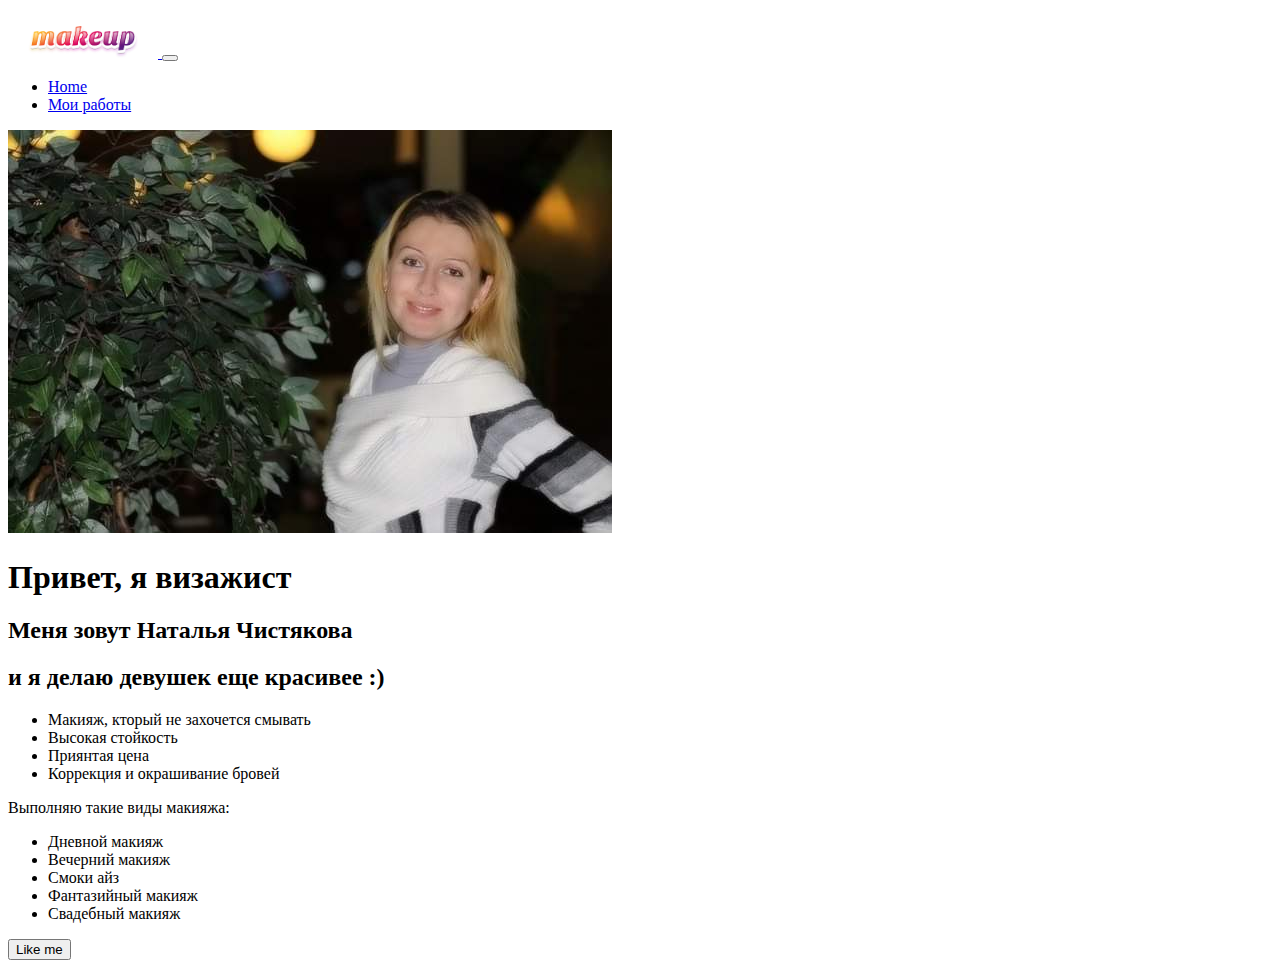
==== index.html @ e4b9e1b7 "add fix href" ====
<!DOCTYPE html>
<html lang="en">
  <head>
    <meta charset="UTF-8" />
    <meta name="viewport" content="width=device-width, initial-scale=1.0" />

    <title>Visagiste Nataliia Chystiakova</title>
    <link
      href="https://cdn.jsdelivr.net/npm/bootstrap@5.3.2/dist/css/bootstrap.min.css"
      rel="stylesheet"
      integrity="sha384-T3c6CoIi6uLrA9TneNEoa7RxnatzjcDSCmG1MXxSR1GAsXEV/Dwwykc2MPK8M2HN"
      crossorigin="anonymous"
    />
    <script
      src="https://cdn.jsdelivr.net/npm/bootstrap@5.3.2/dist/js/bootstrap.bundle.min.js"
      integrity="sha384-C6RzsynM9kWDrMNeT87bh95OGNyZPhcTNXj1NW7RuBCsyN/o0jlpcV8Qyq46cDfL"
      crossorigin="anonymous"
    ></script>
    <link href="static/styles/index.css" rel="stylesheet" />
  </head>
  <body>
    <!-- !*navbar*!  bg-body-tertiary-->
    <nav class="navbar navbar-expand-lg navbar-dark bg-dark">
      <div class="container">
        <a class="navbar-brand p-0" href="index.html">
          <img src="static/logo/makeup.png" alt="makeup" width="150" />
        </a>

        <button
          class="navbar-toggler"
          type="button"
          data-bs-toggle="collapse"
          data-bs-target="#navbarNav"
          aria-controls="navbarNav"
          aria-expanded="false"
          aria-label="Toggle navigation"
        >
          <span class="navbar-toggler-icon"></span>
        </button>
        <div class="collapse navbar-collapse" id="navbarNav">
          <ul class="navbar-nav">
            <li class="nav-item">
              <a class="nav-link active" aria-current="page" href="index.html"
                >Home</a
              >
            </li>
            <li class="nav-item">
              <a class="nav-link" href="my_works.html">Мои работы</a>
            </li>
          </ul>
        </div>
      </div>
    </nav>
    <!-- !*navbar*! -->
    <div>
      <img src="static/images/Natalina.jpg" alt="Фото Наталья Чистякова" />
      <h1>Привет, я визажист</h1>
      <h2>Меня зовут Наталья Чистякова</h2>
      <h2>и я делаю девушек еще красивее :)</h2>
      <ul>
        <li>Макияж, кторый не захочется смывать</li>
        <li>Высокая стойкость</li>
        <li>Приянтая цена</li>
        <li>Коррекция и окрашивание бровей</li>
      </ul>
      <p>Выполняю такие виды макияжа:</p>
      <ul>
        <li>Дневной макияж</li>
        <li>Вечерний макияж</li>
        <li>Смоки айз</li>
        <li>Фантазийный макияж</li>
        <li>Свадебный макияж</li>
      </ul>
      <button>Like me</button>
    </div>
  </body>
</html>
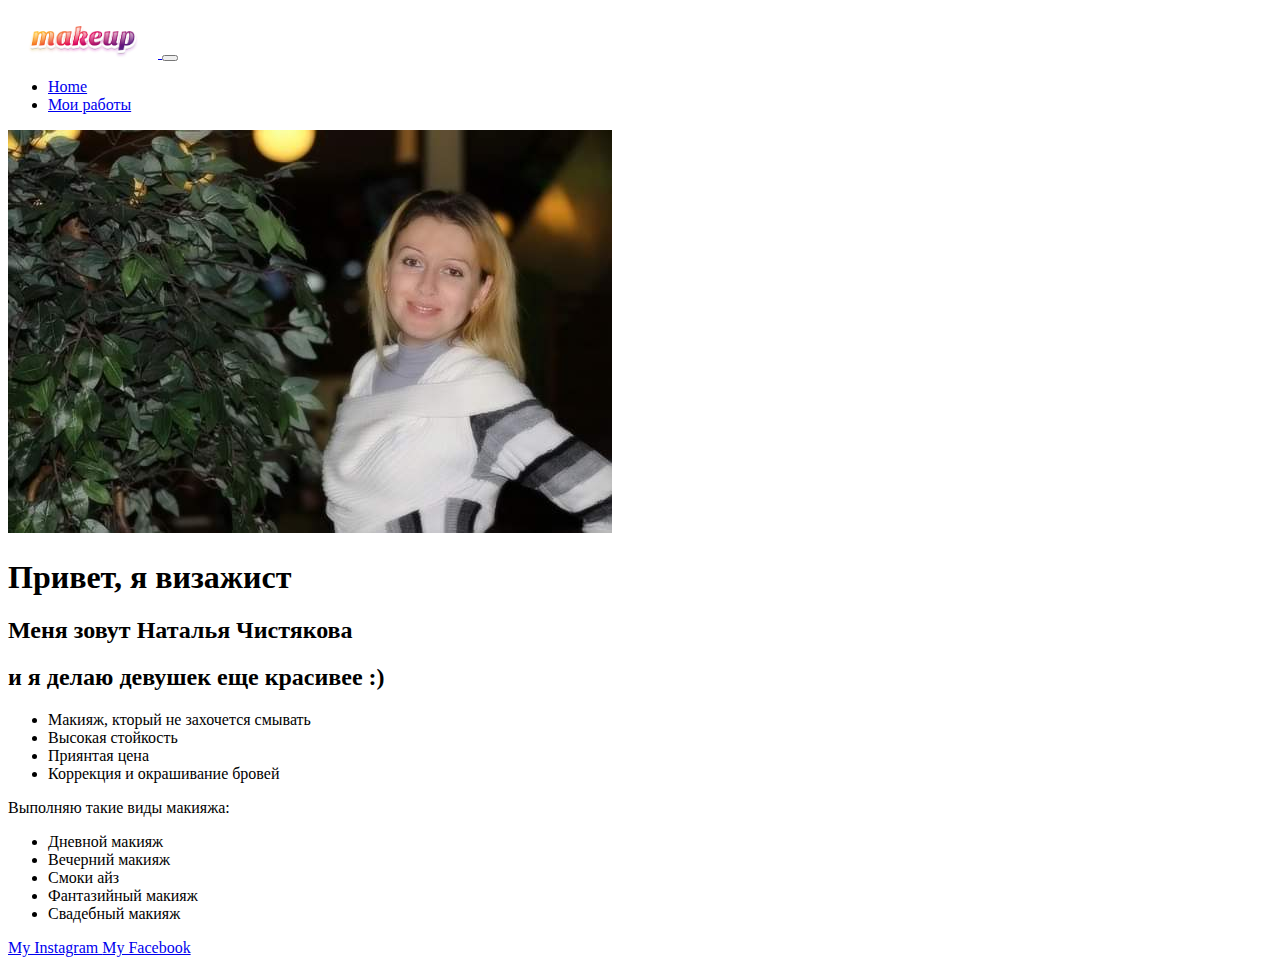
==== commit b70d7703: "add styles" ====
--- a/index.html
+++ b/index.html
@@ -52,26 +52,43 @@
       </div>
     </nav>
     <!-- !*navbar*! -->
-    <div>
-      <img src="static/images/Natalina.jpg" alt="Фото Наталья Чистякова" />
-      <h1>Привет, я визажист</h1>
-      <h2>Меня зовут Наталья Чистякова</h2>
-      <h2>и я делаю девушек еще красивее :)</h2>
-      <ul>
-        <li>Макияж, кторый не захочется смывать</li>
-        <li>Высокая стойкость</li>
-        <li>Приянтая цена</li>
-        <li>Коррекция и окрашивание бровей</li>
-      </ul>
-      <p>Выполняю такие виды макияжа:</p>
-      <ul>
-        <li>Дневной макияж</li>
-        <li>Вечерний макияж</li>
-        <li>Смоки айз</li>
-        <li>Фантазийный макияж</li>
-        <li>Свадебный макияж</li>
-      </ul>
-      <button>Like me</button>
+    <div class="container text-center my-5">
+      <div class="row">
+        <div class="col-lg-6 col-md-8 mx-auto">
+          <img src="static/images/Natalina.jpg" alt="Фото Наталья Чистякова" />
+          <h1 class="fw-light">Привет, я визажист</h1>
+          <h2 class="fw-light">Меня зовут Наталья Чистякова</h2>
+          <h2 class="fw-light">и я делаю девушек еще красивее :)</h2>
+          <ul class="lead text-muted">
+            <li>Макияж, кторый не захочется смывать</li>
+            <li>Высокая стойкость</li>
+            <li>Приянтая цена</li>
+            <li>Коррекция и окрашивание бровей</li>
+          </ul>
+          <p class="lead">Выполняю такие виды макияжа:</p>
+          <ul class="lead text-muted">
+            <li>Дневной макияж</li>
+            <li>Вечерний макияж</li>
+            <li>Смоки айз</li>
+            <li>Фантазийный макияж</li>
+            <li>Свадебный макияж</li>
+          </ul>
+          <a
+            href="https://www.instagram.com/chistyakova_make_up_brows?utm_source=qr&igsh=azgydWFsdDQ4Y3Zk"
+            target="_blank"
+            class="btn btn-primary"
+          >
+            My Instagram
+          </a>
+          <a
+            href="https://www.facebook.com/profile.php?id=100024981345627"
+            target="_blank"
+            class="btn btn-secondary"
+          >
+            My Facebook
+          </a>
+        </div>
+      </div>
     </div>
   </body>
 </html>
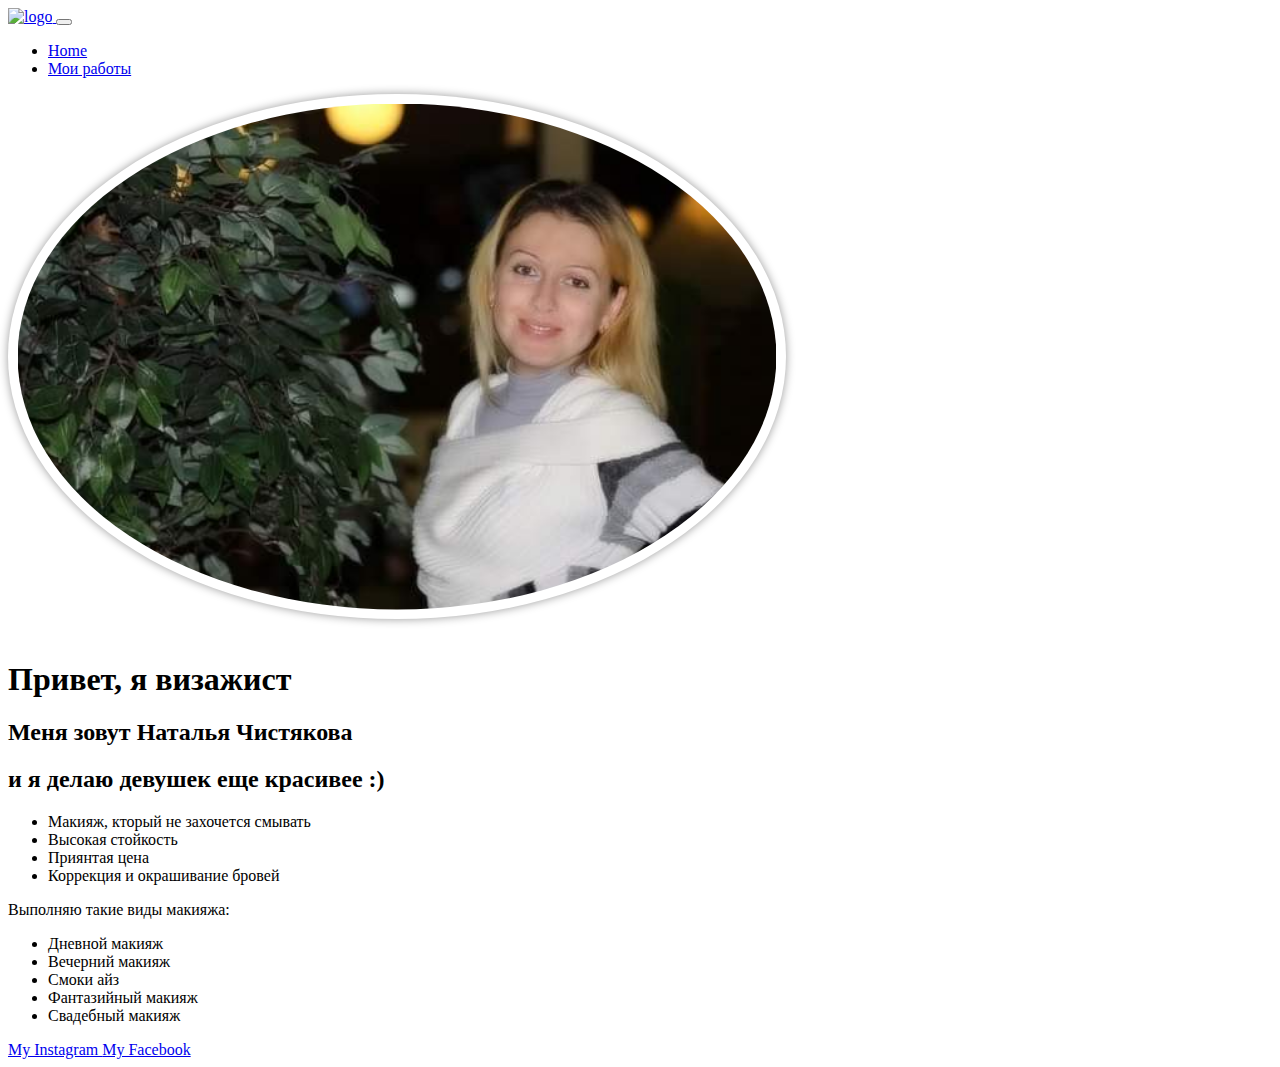
==== commit 59bc8c40: "add styles index.css" ====
--- a/index.html
+++ b/index.html
@@ -23,7 +23,7 @@
     <nav class="navbar navbar-expand-lg navbar-dark bg-dark">
       <div class="container">
         <a class="navbar-brand p-0" href="index.html">
-          <img src="static/logo/makeup.png" alt="makeup" width="150" />
+          <img src="static/logo/logo.png" alt="logo" width="150" />
         </a>
 
         <button
@@ -55,7 +55,11 @@
     <div class="container text-center my-5">
       <div class="row">
         <div class="col-lg-6 col-md-8 mx-auto">
-          <img src="static/images/Natalina.jpg" alt="Фото Наталья Чистякова" />
+          <img
+            src="static/images/Natalina.jpg"
+            alt="Фото Наталья Чистякова"
+            class="rounded-img"
+          />
           <h1 class="fw-light">Привет, я визажист</h1>
           <h2 class="fw-light">Меня зовут Наталья Чистякова</h2>
           <h2 class="fw-light">и я делаю девушек еще красивее :)</h2>
--- a/static/styles/index.css
+++ b/static/styles/index.css
@@ -0,0 +1,7 @@
+.rounded-img {
+  width: 60%;
+  border-radius: 50%;
+  box-shadow: 0 0 10px rgba(0, 0, 0, 0.4);
+  padding: 0.6em;
+  margin-bottom: 1em;
+}
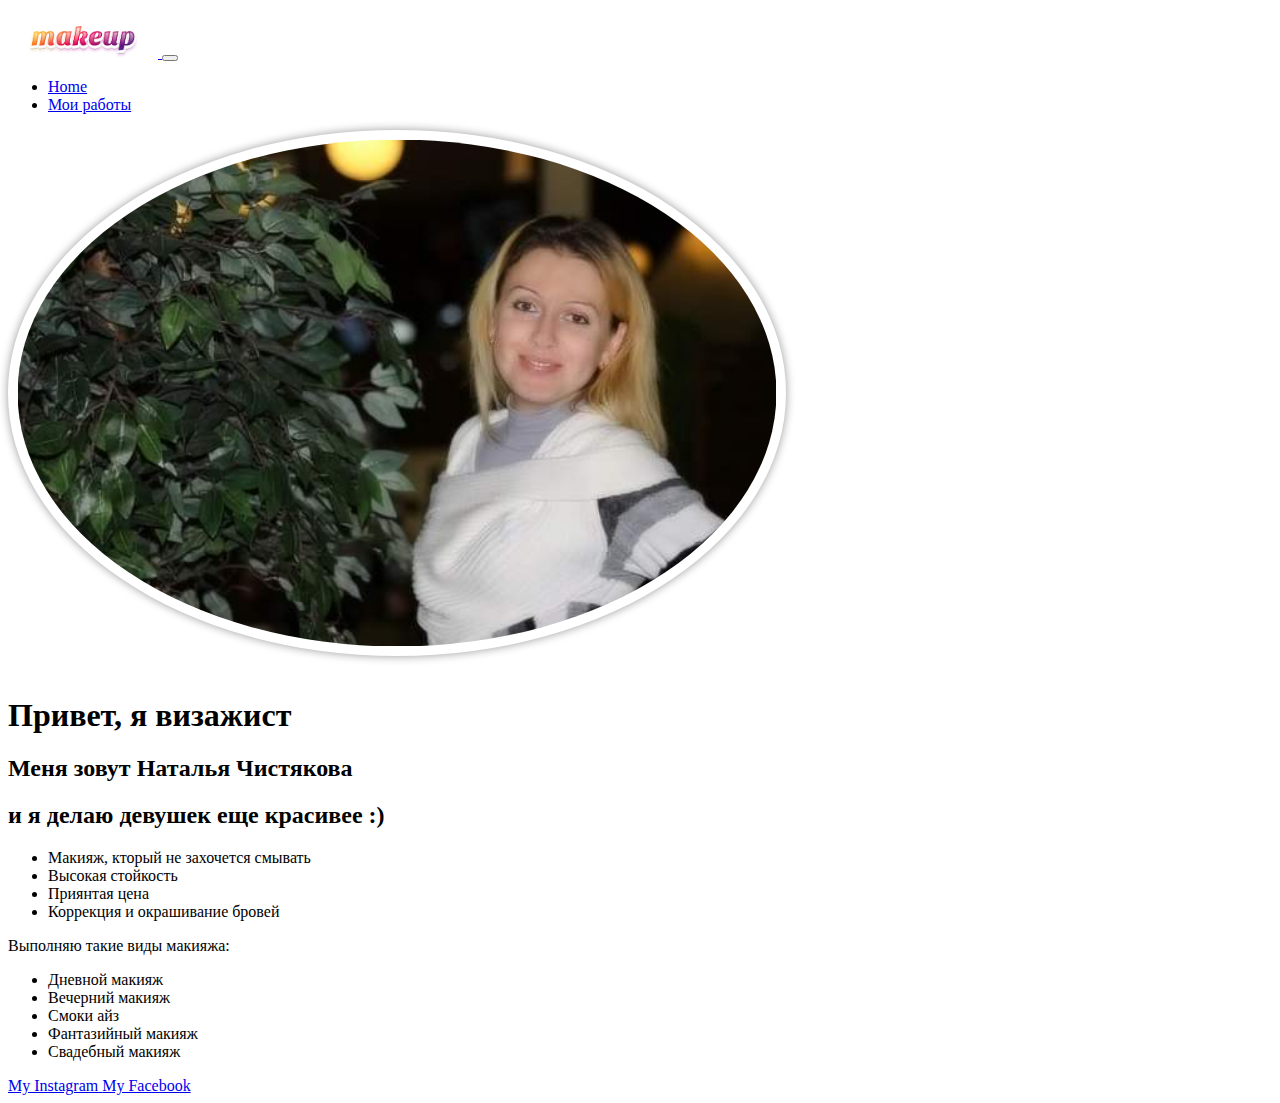
==== commit 4d3a59b3: "add favicon" ====
--- a/index.html
+++ b/index.html
@@ -17,6 +17,27 @@
       crossorigin="anonymous"
     ></script>
     <link href="static/styles/index.css" rel="stylesheet" />
+    <link
+      rel="apple-touch-icon"
+      sizes="180x180"
+      href="/my_hobby_makeup/static/favicon/apple-touch-icon.png"
+    />
+    <link
+      rel="icon"
+      type="image/png"
+      sizes="32x32"
+      href="/my_hobby_makeup/static/favicon/favicon-32x32.png"
+    />
+    <link
+      rel="icon"
+      type="image/png"
+      sizes="16x16"
+      href="/my_hobby_makeup/static/favicon/favicon-16x16.png"
+    />
+    <link
+      rel="manifest"
+      href="/my_hobby_makeup/static/favicon/site.webmanifest"
+    />
   </head>
   <body>
     <!-- !*navbar*!  bg-body-tertiary-->
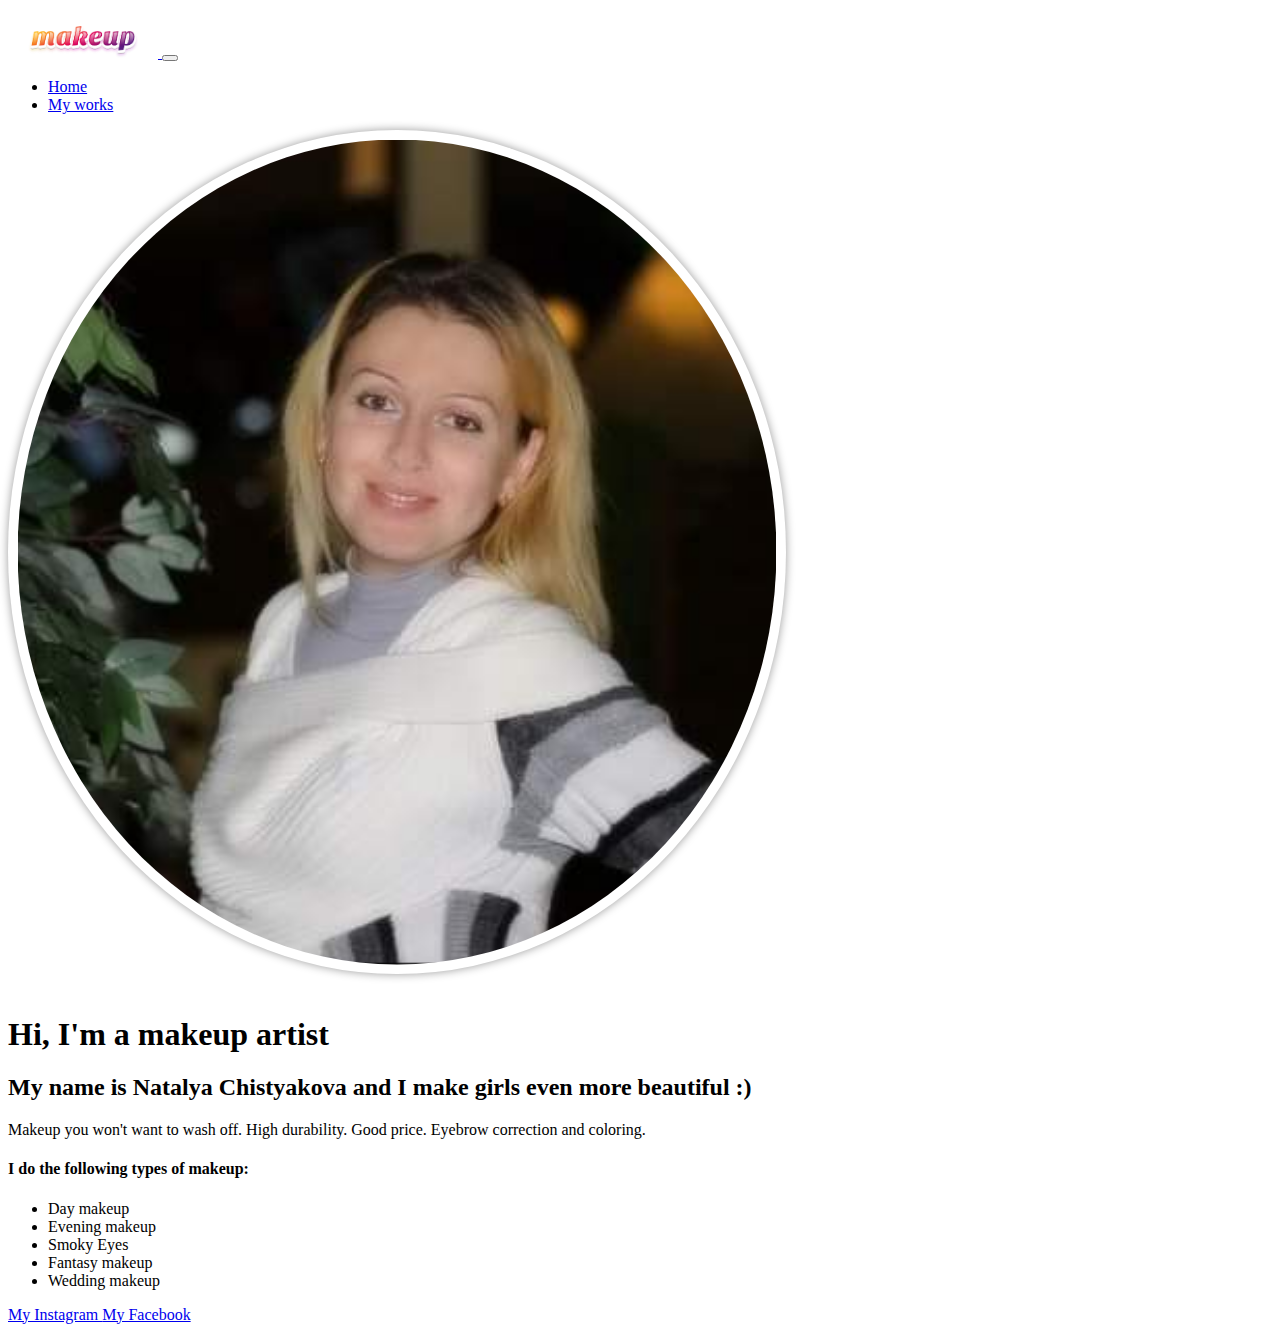
==== commit d363ca96: "fix index.html" ====
--- a/index.html
+++ b/index.html
@@ -4,7 +4,7 @@
     <meta charset="UTF-8" />
     <meta name="viewport" content="width=device-width, initial-scale=1.0" />
 
-    <title>Visagiste Nataliia Chystiakova</title>
+    <title>Makeup artist Nataliia Chystiakova</title>
     <link
       href="https://cdn.jsdelivr.net/npm/bootstrap@5.3.2/dist/css/bootstrap.min.css"
       rel="stylesheet"
@@ -66,7 +66,7 @@
               >
             </li>
             <li class="nav-item">
-              <a class="nav-link" href="my_works.html">Мои работы</a>
+              <a class="nav-link" href="my_works.html">My works</a>
             </li>
           </ul>
         </div>
@@ -77,26 +77,28 @@
       <div class="row">
         <div class="col-lg-6 col-md-8 mx-auto">
           <img
-            src="static/images/Natalina.jpg"
+            src="static/images/Natalina.png"
             alt="Фото Наталья Чистякова"
             class="rounded-img"
           />
-          <h1 class="fw-light">Привет, я визажист</h1>
-          <h2 class="fw-light">Меня зовут Наталья Чистякова</h2>
-          <h2 class="fw-light">и я делаю девушек еще красивее :)</h2>
+          <h1 class="fw-light">Hi, I'm a makeup artist</h1>
+          <h2 class="fw-light">
+            My name is Natalya Chistyakova and I make girls even more beautiful
+            :)
+          </h2>
+
+          <p class="lead text-muted">
+            Makeup you won't want to wash off. High durability. Good price.
+            Eyebrow correction and coloring.
+          </p>
+
+          <h4 class="fw-light">I do the following types of makeup:</h4>
           <ul class="lead text-muted">
-            <li>Макияж, кторый не захочется смывать</li>
-            <li>Высокая стойкость</li>
-            <li>Приянтая цена</li>
-            <li>Коррекция и окрашивание бровей</li>
-          </ul>
-          <p class="lead">Выполняю такие виды макияжа:</p>
-          <ul class="lead text-muted">
-            <li>Дневной макияж</li>
-            <li>Вечерний макияж</li>
-            <li>Смоки айз</li>
-            <li>Фантазийный макияж</li>
-            <li>Свадебный макияж</li>
+            <li>Day makeup</li>
+            <li>Evening makeup</li>
+            <li>Smoky Eyes</li>
+            <li>Fantasy makeup</li>
+            <li>Wedding makeup</li>
           </ul>
           <a
             href="https://www.instagram.com/chistyakova_make_up_brows?utm_source=qr&igsh=azgydWFsdDQ4Y3Zk"
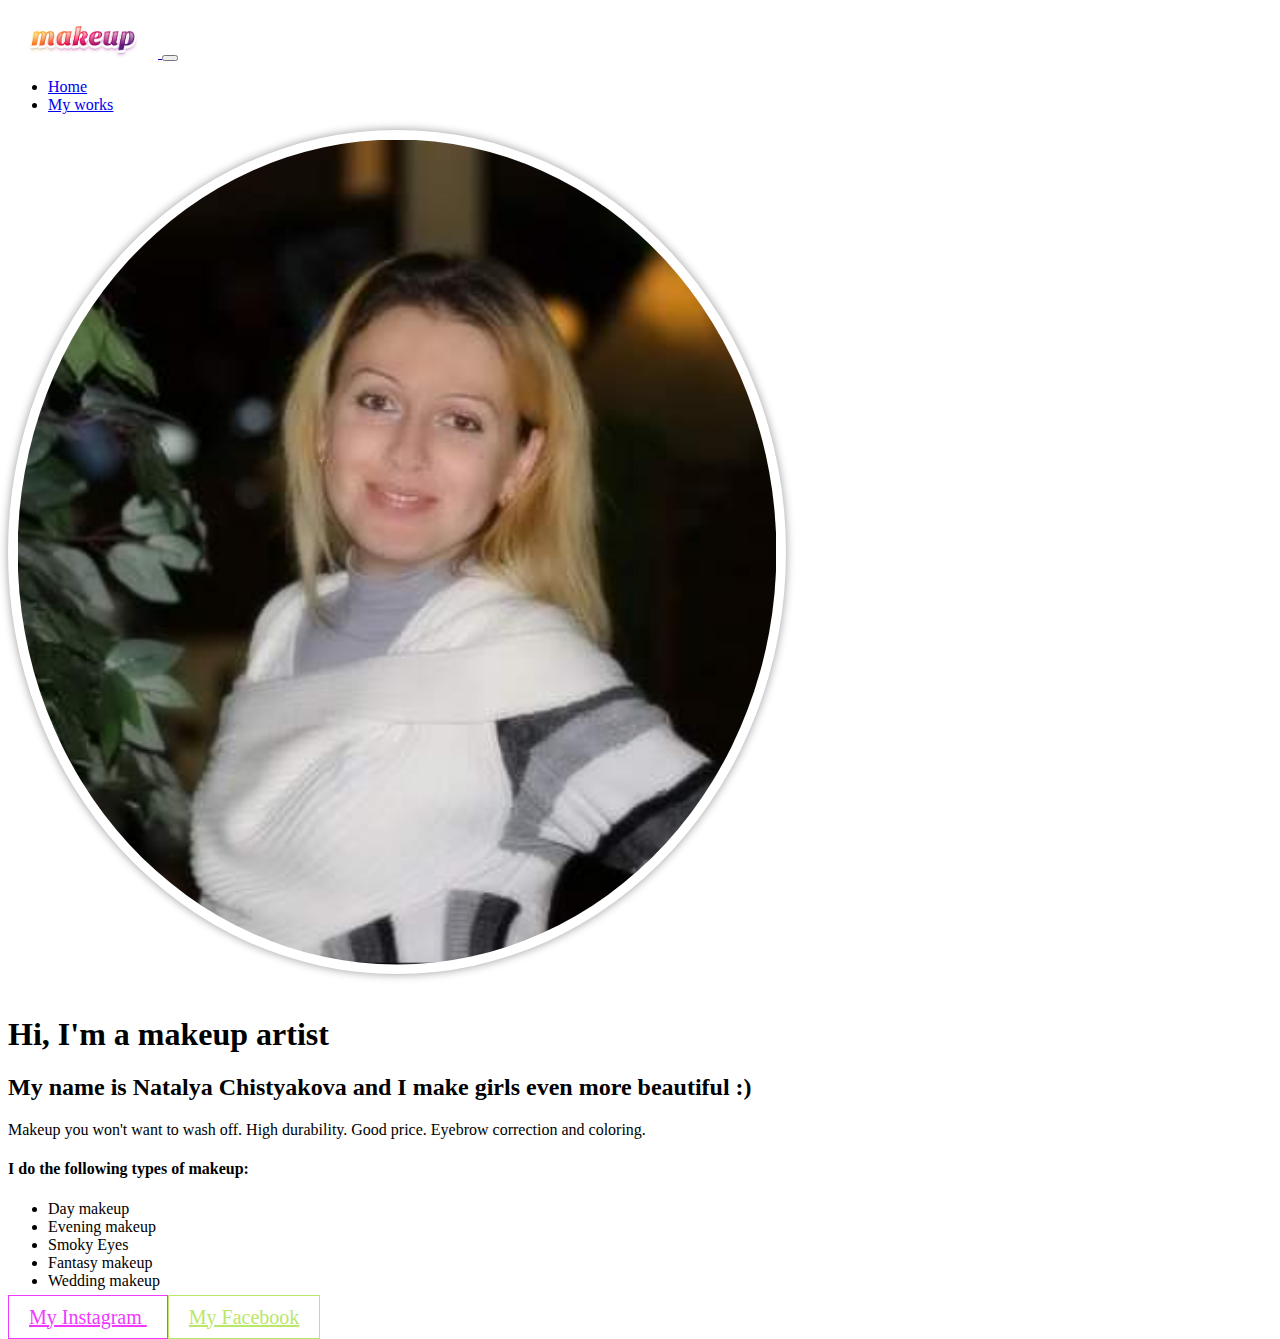
==== commit 4da5c19a: "rename index.css in styles.css, merging files css ." ====
--- a/index.html
+++ b/index.html
@@ -16,7 +16,7 @@
       integrity="sha384-C6RzsynM9kWDrMNeT87bh95OGNyZPhcTNXj1NW7RuBCsyN/o0jlpcV8Qyq46cDfL"
       crossorigin="anonymous"
     ></script>
-    <link href="static/styles/index.css" rel="stylesheet" />
+    <link href="static/styles/styles.css" rel="stylesheet" />
     <link
       rel="apple-touch-icon"
       sizes="180x180"
@@ -103,14 +103,14 @@
           <a
             href="https://www.instagram.com/chistyakova_make_up_brows?utm_source=qr&igsh=azgydWFsdDQ4Y3Zk"
             target="_blank"
-            class="btn btn-primary"
+            class="btn neon-btn purple"
           >
             My Instagram
           </a>
           <a
             href="https://www.facebook.com/profile.php?id=100024981345627"
             target="_blank"
-            class="btn btn-secondary"
+            class="btn neon-btn green"
           >
             My Facebook
           </a>
--- a/static/styles/styles.css
+++ b/static/styles/styles.css
@@ -0,0 +1,48 @@
+.rounded-img {
+  width: 60%;
+  border-radius: 50%;
+  box-shadow: 0 0 10px rgba(0, 0, 0, 0.4);
+  padding: 0.6em;
+  margin-bottom: 1em;
+}
+
+.neon-btn {
+  border: 1px solid;
+  background-color: transparent;
+  font-size: 20px;
+  padding: 10px 20px;
+  transition: 0.2s;
+}
+
+.purple {
+  color: #f038ff;
+}
+.green {
+  color: #b9e769;
+}
+.neon-btn:hover {
+  color: white;
+}
+
+.purple:hover {
+  background-color: #f038ff;
+  box-shadow: 10px 10px 100px 6px rgba(240, 56, 255, 1);
+}
+.green:hover {
+  background-color: #b9e769;
+  box-shadow: 10px 10px 100px 6px rgba(185, 231, 105, 1);
+}
+
+.card {
+  border-radius: 1em;
+  text-align: center;
+  padding: 1em;
+}
+.card:hover {
+  background-color: rgba(0, 0, 0, 0.1);
+}
+.card img {
+  border-radius: 50%;
+  width: 60%;
+  margin: auto;
+}
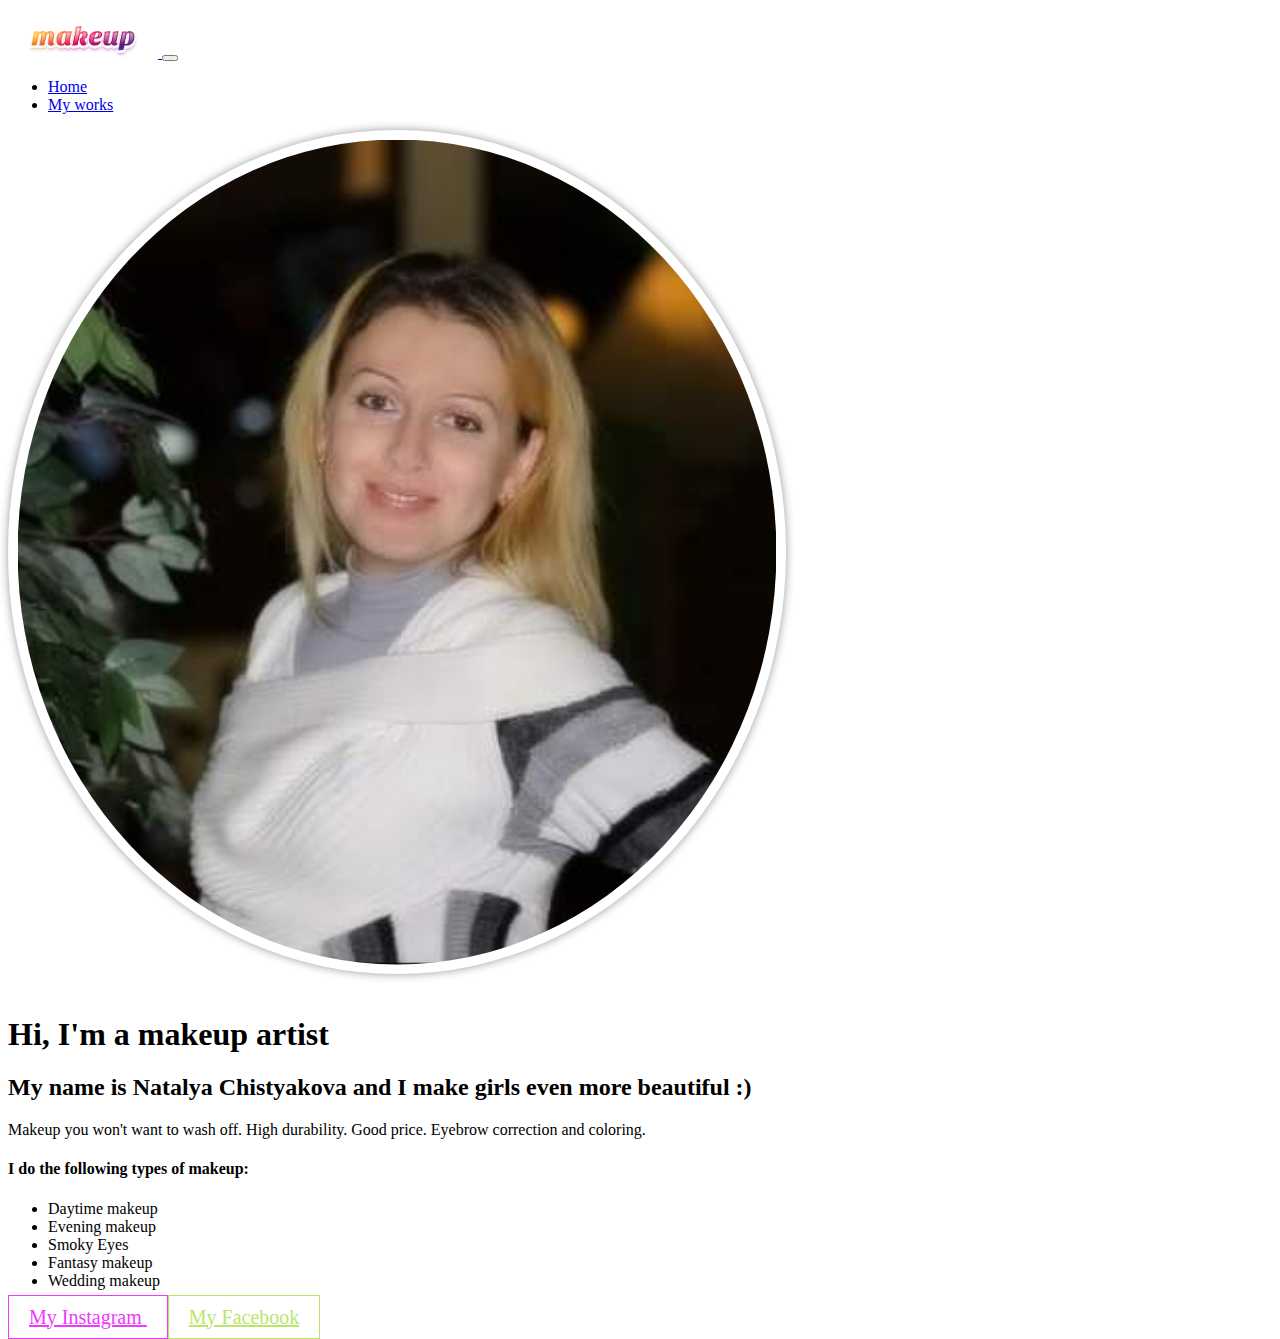
==== commit fb1ee084: "add styles for number of lines" ====
--- a/index.html
+++ b/index.html
@@ -94,7 +94,7 @@
 
           <h4 class="fw-light">I do the following types of makeup:</h4>
           <ul class="lead text-muted">
-            <li>Day makeup</li>
+            <li>Daytime makeup</li>
             <li>Evening makeup</li>
             <li>Smoky Eyes</li>
             <li>Fantasy makeup</li>
--- a/static/styles/styles.css
+++ b/static/styles/styles.css
@@ -46,3 +46,15 @@
   width: 60%;
   margin: auto;
 }
+
+.card-text {
+  position: relative;
+  line-height: 1.5; /* Высота строки */
+  overflow: hidden;
+  max-height: calc(1.5em * 6); /* Ограничиваем до 6 строк */
+  transition: max-height 0.3s ease; /* Добавляем плавный переход */
+}
+
+.card-text:hover {
+  max-height: none; /* При наведении мыши устанавливаем максимальную высоту на "none", чтобы показать полный текст */
+}
